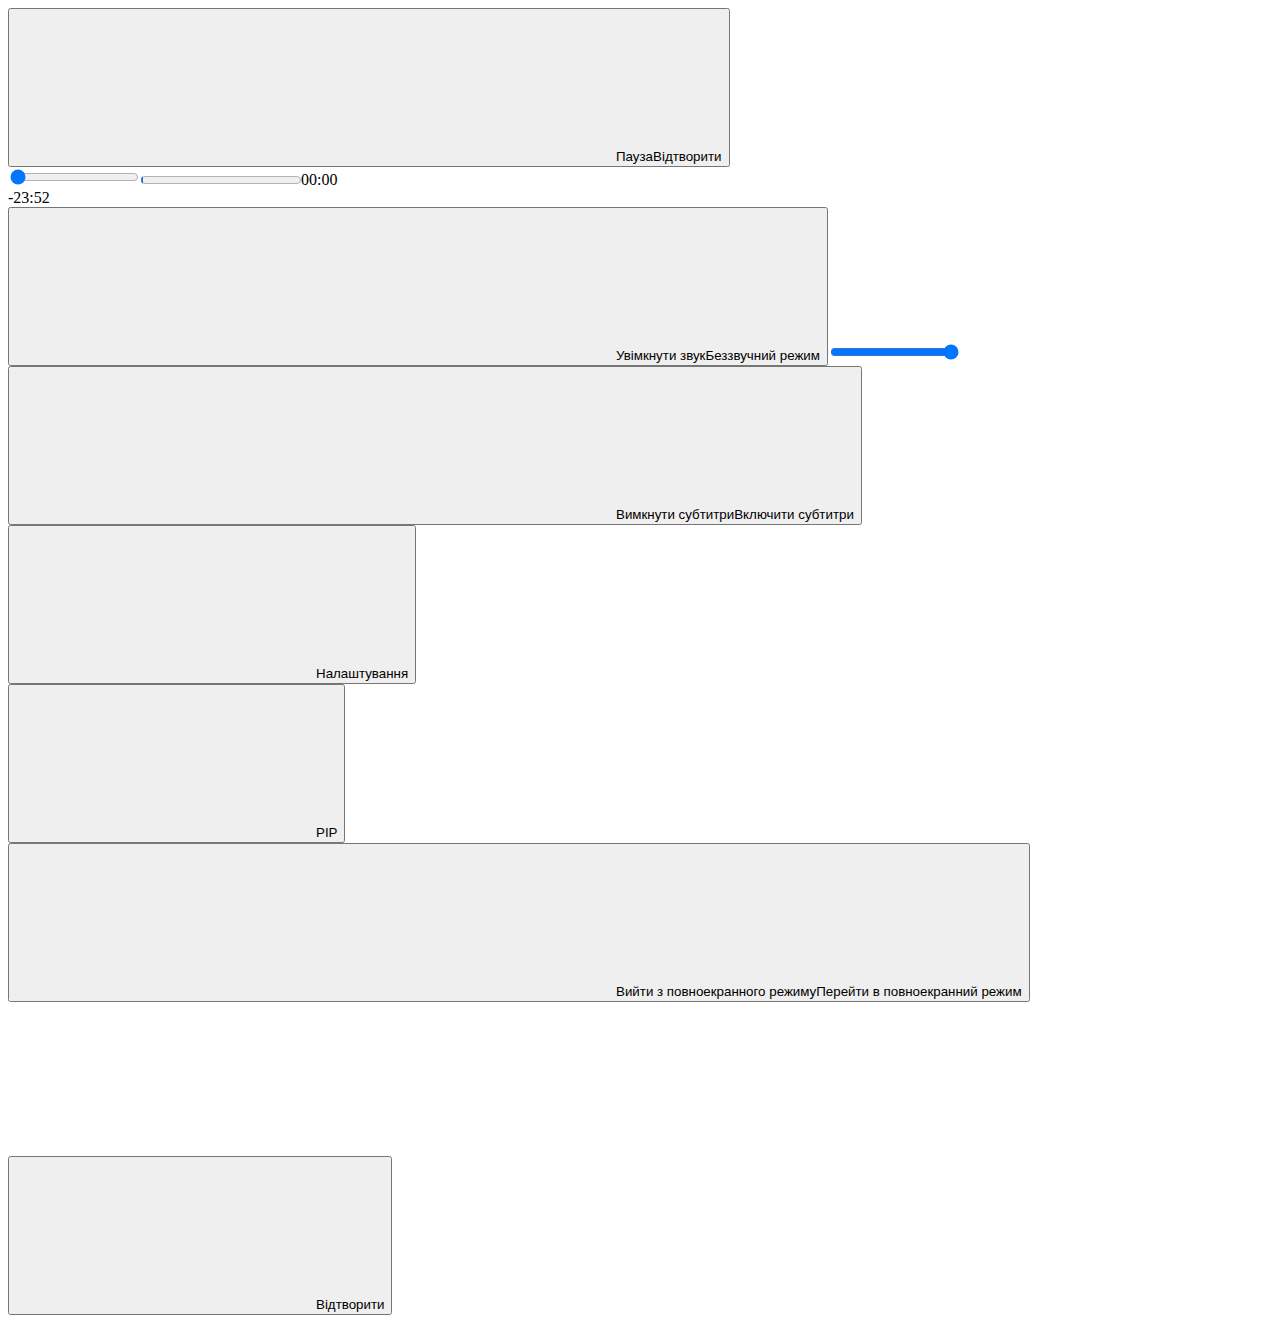
==== test.html @ 0e57286f "Update test.html" ====
<!doctype html>
<html>
  <head>
   <link href="https://fonts.googleapis.com/css?family=Ubuntu:400,500,700&display=swap&subset=cyrillic" rel="preload" as="style"/>
   <link href="https://fonts.googleapis.com/css?family=Ubuntu:400,500,700&display=swap&subset=cyrillic" rel="stylesheet"/>
   <link href="/client/desktop/static/css/28.67741ca0.chunk.css" rel="stylesheet">
   <link href="/client/desktop/static/css/main.b397d6d7.chunk.css" rel="stylesheet">
  </head>
  
  <body>
    <section class="video-player"><div tabindex="0" class="plyr plyr--full-ui plyr--video plyr--html5 plyr--pip-supported plyr--fullscreen-enabled plyr--paused plyr__tab-focus"><div class="plyr__controls"><button type="button" class="plyr__control" data-plyr="play" aria-label="Відтворити, Тіньове преосвященство 02.mkv"><svg class="icon--pressed" role="presentation" focusable="false"><use xlink:href="#plyr-pause"></use></svg><svg class="icon--not-pressed" role="presentation" focusable="false"><use xlink:href="#plyr-play"></use></svg><span class="label--pressed plyr__sr-only">Пауза</span><span class="label--not-pressed plyr__sr-only">Відтворити</span></button><div class="plyr__progress"><input data-plyr="seek" type="range" min="0" max="100" step="0.01" value="0" autocomplete="off" role="slider" aria-label="Шукати" aria-valuemin="0" aria-valuemax="1435.56" aria-valuenow="3.075669" id="plyr-seek-7009" style="--value:0.21%;" aria-valuetext="00:03 of 23:55"><progress class="plyr__progress__buffer" min="0" max="100" value="1.3687341525258436" role="progressbar" aria-hidden="true">% буфер</progress><span class="plyr__tooltip">00:00</span></div><div class="plyr__time plyr__time--current" aria-label="Поточний час">-23:52</div><div class="plyr__volume"><button type="button" class="plyr__control" data-plyr="mute"><svg class="icon--pressed" role="presentation" focusable="false"><use xlink:href="#plyr-muted"></use></svg><svg class="icon--not-pressed" role="presentation" focusable="false"><use xlink:href="#plyr-volume"></use></svg><span class="label--pressed plyr__sr-only">Увімкнути звук</span><span class="label--not-pressed plyr__sr-only">Беззвучний режим</span></button><input data-plyr="volume" type="range" min="0" max="1" step="0.05" value="1" autocomplete="off" role="slider" aria-label="Громкость" aria-valuemin="0" aria-valuemax="100" aria-valuenow="100" id="plyr-volume-7009" aria-valuetext="100.0%" style="--value:100%;"></div><button type="button" class="plyr__control" data-plyr="captions"><svg class="icon--pressed" role="presentation" focusable="false"><use xlink:href="#plyr-captions-on"></use></svg><svg class="icon--not-pressed" role="presentation" focusable="false"><use xlink:href="#plyr-captions-off"></use></svg><span class="label--pressed plyr__sr-only">Вимкнути субтитри</span><span class="label--not-pressed plyr__sr-only">Включити субтитри</span></button><div class="plyr__menu"><button aria-haspopup="true" aria-controls="plyr-settings-7009" aria-expanded="false" type="button" class="plyr__control" data-plyr="settings"><svg role="presentation" focusable="false"><use xlink:href="#plyr-settings"></use></svg><span class="plyr__sr-only">Налаштування</span></button><div class="plyr__menu__container" id="plyr-settings-7009" hidden=""><div><div id="plyr-settings-7009-home"><div role="menu"><button data-plyr="settings" type="button" class="plyr__control plyr__control--forward" role="menuitem" aria-haspopup="true" hidden=""><span>Субтитри<span class="plyr__menu__value">Вимкнено</span></span></button><button data-plyr="settings" type="button" class="plyr__control plyr__control--forward" role="menuitem" aria-haspopup="true" hidden=""><span>Якість<span class="plyr__menu__value">undefined</span></span></button><button data-plyr="settings" type="button" class="plyr__control plyr__control--forward" role="menuitem" aria-haspopup="true"><span>Швидкість<span class="plyr__menu__value">Звичайна</span></span></button></div></div><div id="plyr-settings-7009-captions" hidden=""><button type="button" class="plyr__control plyr__control--back"><span aria-hidden="true">Субтитри</span><span class="plyr__sr-only">Go back to previous menu</span></button><div role="menu"></div></div><div id="plyr-settings-7009-quality" hidden=""><button type="button" class="plyr__control plyr__control--back"><span aria-hidden="true">Якість</span><span class="plyr__sr-only">Go back to previous menu</span></button><div role="menu"></div></div><div id="plyr-settings-7009-speed" hidden=""><button type="button" class="plyr__control plyr__control--back"><span aria-hidden="true">Швидкість</span><span class="plyr__sr-only">Go back to previous menu</span></button><div role="menu"><button data-plyr="speed" type="button" role="menuitemradio" class="plyr__control" aria-checked="false" value="0.5"><span>0.5×</span></button><button data-plyr="speed" type="button" role="menuitemradio" class="plyr__control" aria-checked="false" value="0.75"><span>0.75×</span></button><button data-plyr="speed" type="button" role="menuitemradio" class="plyr__control" aria-checked="true" value="1"><span>Звичайна</span></button><button data-plyr="speed" type="button" role="menuitemradio" class="plyr__control" aria-checked="false" value="1.25"><span>1.25×</span></button><button data-plyr="speed" type="button" role="menuitemradio" class="plyr__control" aria-checked="false" value="1.5"><span>1.5×</span></button><button data-plyr="speed" type="button" role="menuitemradio" class="plyr__control" aria-checked="false" value="1.75"><span>1.75×</span></button><button data-plyr="speed" type="button" role="menuitemradio" class="plyr__control" aria-checked="false" value="2"><span>2×</span></button></div></div></div></div></div><button type="button" class="plyr__control" data-plyr="pip"><svg role="presentation" focusable="false"><use xlink:href="#plyr-pip"></use></svg><span class="plyr__sr-only">PIP</span></button><button type="button" class="plyr__control" data-plyr="fullscreen"><svg class="icon--pressed" role="presentation" focusable="false"><use xlink:href="#plyr-exit-fullscreen"></use></svg><svg class="icon--not-pressed" role="presentation" focusable="false"><use xlink:href="#plyr-enter-fullscreen"></use></svg><span class="label--pressed plyr__sr-only">Вийти з повноекранного режиму</span><span class="label--not-pressed plyr__sr-only">Перейти в повноекранний режим</span></button></div><div class="plyr__video-wrapper"><video class="react-plyr" src="https://fs16.fex.net:443/play/4314721106" poster=""></video><div class="plyr__poster"></div></div><div class="plyr__captions"></div><button type="button" class="plyr__control plyr__control--overlaid" data-plyr="play" aria-label="Відтворити, Тіньове преосвященство 02.mkv"><svg role="presentation" focusable="false"><use xlink:href="#plyr-play"></use></svg><span class="plyr__sr-only">Відтворити</span></button></div></section>
  </body>
</html>
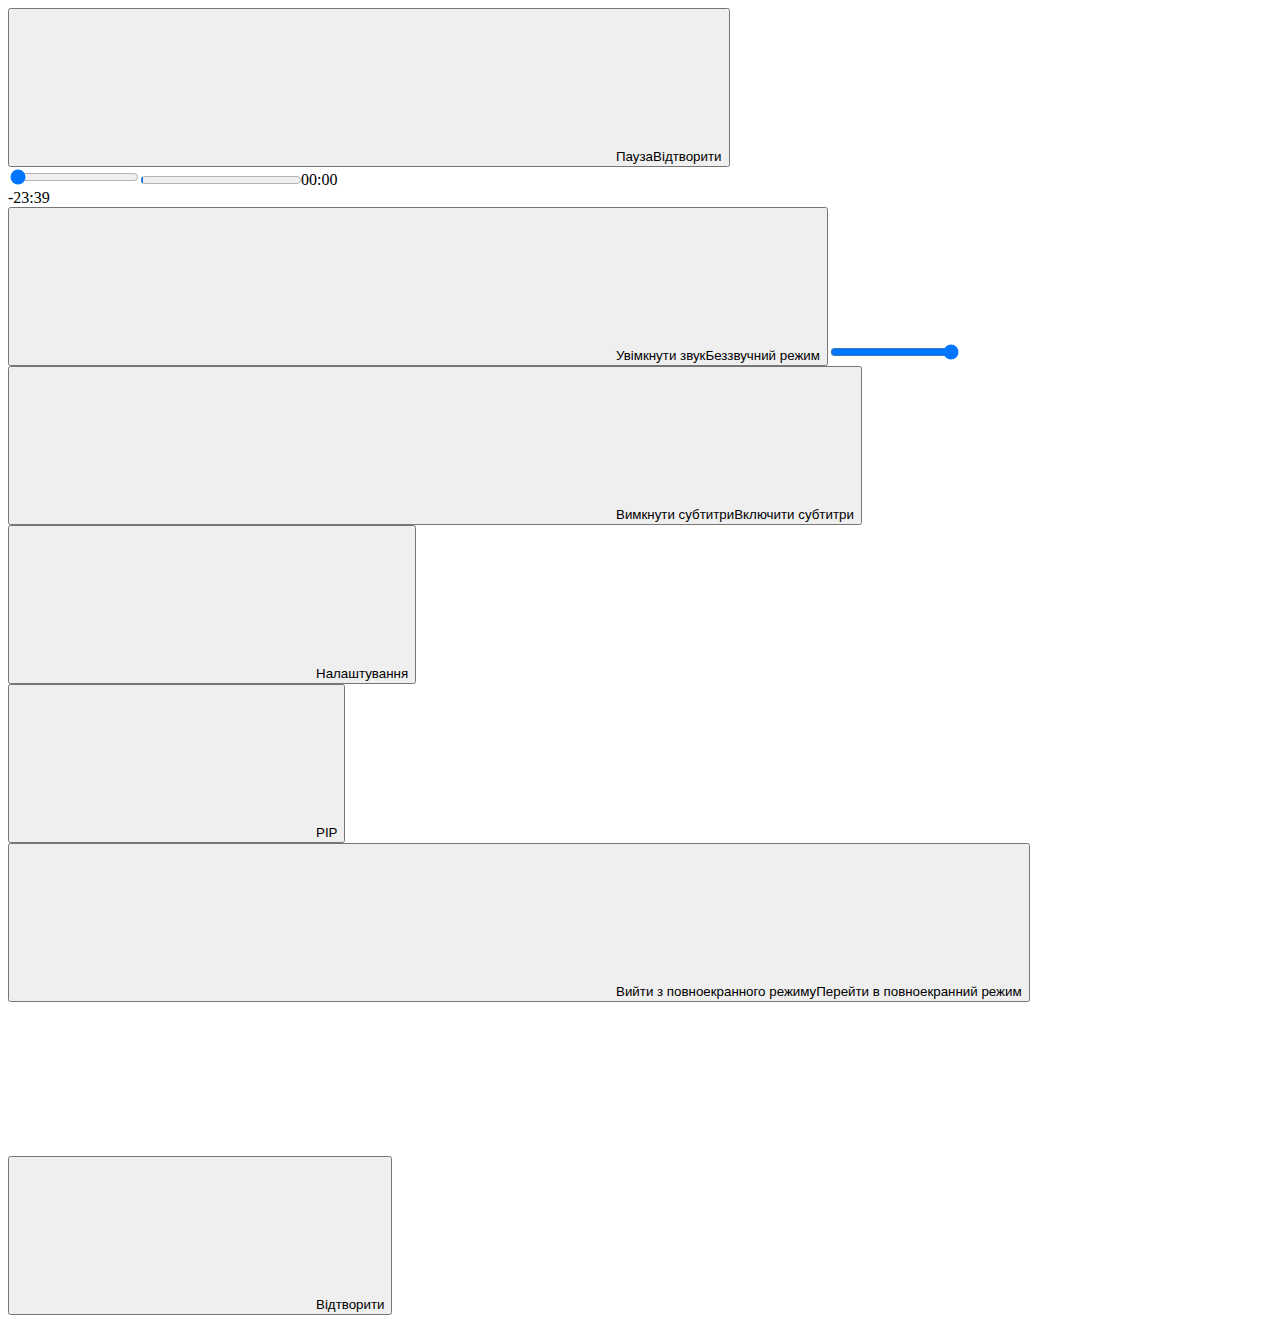
==== commit 7c1a6368: "Update test.html" ====
--- a/test.html
+++ b/test.html
@@ -5,9 +5,15 @@
    <link href="https://fonts.googleapis.com/css?family=Ubuntu:400,500,700&display=swap&subset=cyrillic" rel="stylesheet"/>
    <link href="/client/desktop/static/css/28.67741ca0.chunk.css" rel="stylesheet">
    <link href="/client/desktop/static/css/main.b397d6d7.chunk.css" rel="stylesheet">
+    
+    <script>!function(d){function e(e){for(var t,r,n=e[0],c=e[1],f=e[2],o=0,a=[];o<n.length;o++)r=n[o],l[r]&&a.push(l[r][0]),l[r]=0;for(t in c)Object.prototype.hasOwnProperty.call(c,t)&&(d[t]=c[t]);for(p&&p(e);a.length;)a.shift()();return i.push.apply(i,f||[]),u()}function u(){for(var e,t=0;t<i.length;t++){for(var r=i[t],n=!0,c=1;c<r.length;c++){var f=r[c];0!==l[f]&&(n=!1)}n&&(i.splice(t--,1),e=s(s.s=r[0]))}return e}var r={},a={32:0},l={32:0},i=[];function s(e){if(r[e])return r[e].exports;var t=r[e]={i:e,l:!1,exports:{}};return d[e].call(t.exports,t,t.exports,s),t.l=!0,t.exports}s.e=function(i){var e=[];a[i]?e.push(a[i]):0!==a[i]&&{29:1,30:1}[i]&&e.push(a[i]=new Promise(function(e,n){for(var t="static/css/"+({}[i]||i)+"."+{0:"31d6cfe0",1:"31d6cfe0",2:"31d6cfe0",3:"31d6cfe0",5:"31d6cfe0",6:"31d6cfe0",7:"31d6cfe0",8:"31d6cfe0",9:"31d6cfe0",10:"31d6cfe0",11:"31d6cfe0",12:"31d6cfe0",13:"31d6cfe0",14:"31d6cfe0",15:"31d6cfe0",16:"31d6cfe0",17:"31d6cfe0",18:"31d6cfe0",19:"31d6cfe0",20:"31d6cfe0",21:"31d6cfe0",22:"31d6cfe0",23:"31d6cfe0",24:"31d6cfe0",25:"31d6cfe0",26:"31d6cfe0",27:"31d6cfe0",29:"9fcb0d8b",30:"4375540d",31:"31d6cfe0"}[i]+".chunk.css",c=s.p+t,r=document.getElementsByTagName("link"),f=0;f<r.length;f++){var o=(d=r[f]).getAttribute("data-href")||d.getAttribute("href");if("stylesheet"===d.rel&&(o===t||o===c))return e()}var a=document.getElementsByTagName("style");for(f=0;f<a.length;f++){var d;if((o=(d=a[f]).getAttribute("data-href"))===t||o===c)return e()}var u=document.createElement("link");u.rel="stylesheet",u.type="text/css",u.onload=e,u.onerror=function(e){var t=e&&e.target&&e.target.src||c,r=new Error("Loading CSS chunk "+i+" failed.\n("+t+")");r.request=t,n(r)},u.href=c,document.getElementsByTagName("head")[0].appendChild(u)}).then(function(){a[i]=0}));var r=l[i];if(0!==r)if(r)e.push(r[2]);else{var t=new Promise(function(e,t){r=l[i]=[e,t]});e.push(r[2]=t);var n,c=document.getElementsByTagName("head")[0],f=document.createElement("script");f.charset="utf-8",f.timeout=120,s.nc&&f.setAttribute("nonce",s.nc),f.src=s.p+"static/js/"+({}[i]||i)+"."+{0:"56e9c757",1:"99ea2385",2:"b5eba0a2",3:"dc4722d8",5:"dd0b3454",6:"73fb7f21",7:"8d506391",8:"1c0391ce",9:"64511b7a",10:"c14fef33",11:"3d4d095b",12:"a9a129fa",13:"e46fed94",14:"43669d2b",15:"9f59ae5b",16:"c644adeb",17:"b624539d",18:"51db829b",19:"6e509c39",20:"123ff3fc",21:"a03575b9",22:"528bc30b",23:"fef7df60",24:"be9fc1fc",25:"c52c2239",26:"ea980d1c",27:"5537c56d",29:"d62a0983",30:"4f4ac778",31:"46bcb2a1"}[i]+".chunk.js",n=function(e){f.onerror=f.onload=null,clearTimeout(o);var t=l[i];if(0!==t){if(t){var r=e&&("load"===e.type?"missing":e.type),n=e&&e.target&&e.target.src,c=new Error("Loading chunk "+i+" failed.\n("+r+": "+n+")");c.type=r,c.request=n,t[1](c)}l[i]=void 0}};var o=setTimeout(function(){n({type:"timeout",target:f})},12e4);f.onerror=f.onload=n,c.appendChild(f)}return Promise.all(e)},s.m=d,s.c=r,s.d=function(e,t,r){s.o(e,t)||Object.defineProperty(e,t,{enumerable:!0,get:r})},s.r=function(e){"undefined"!=typeof Symbol&&Symbol.toStringTag&&Object.defineProperty(e,Symbol.toStringTag,{value:"Module"}),Object.defineProperty(e,"__esModule",{value:!0})},s.t=function(t,e){if(1&e&&(t=s(t)),8&e)return t;if(4&e&&"object"==typeof t&&t&&t.__esModule)return t;var r=Object.create(null);if(s.r(r),Object.defineProperty(r,"default",{enumerable:!0,value:t}),2&e&&"string"!=typeof t)for(var n in t)s.d(r,n,function(e){return t[e]}.bind(null,n));return r},s.n=function(e){var t=e&&e.__esModule?function(){return e.default}:function(){return e};return s.d(t,"a",t),t},s.o=function(e,t){return Object.prototype.hasOwnProperty.call(e,t)},s.p="/client/desktop/",s.oe=function(e){throw console.error(e),e};var t=window.webpackJsonp=window.webpackJsonp||[],n=t.push.bind(t);t.push=e,t=t.slice();for(var c=0;c<t.length;c++)e(t[c]);var p=n;u()}([])</script>
+    <script src="/client/desktop/static/js/28.a3d9d3b7.chunk.js"></script>
+    <script src="/client/desktop/static/js/main.a2e4dcdb.chunk.js"></script>
   </head>
   
   <body>
-    <section class="video-player"><div tabindex="0" class="plyr plyr--full-ui plyr--video plyr--html5 plyr--pip-supported plyr--fullscreen-enabled plyr--paused plyr__tab-focus"><div class="plyr__controls"><button type="button" class="plyr__control" data-plyr="play" aria-label="Відтворити, Тіньове преосвященство 02.mkv"><svg class="icon--pressed" role="presentation" focusable="false"><use xlink:href="#plyr-pause"></use></svg><svg class="icon--not-pressed" role="presentation" focusable="false"><use xlink:href="#plyr-play"></use></svg><span class="label--pressed plyr__sr-only">Пауза</span><span class="label--not-pressed plyr__sr-only">Відтворити</span></button><div class="plyr__progress"><input data-plyr="seek" type="range" min="0" max="100" step="0.01" value="0" autocomplete="off" role="slider" aria-label="Шукати" aria-valuemin="0" aria-valuemax="1435.56" aria-valuenow="3.075669" id="plyr-seek-7009" style="--value:0.21%;" aria-valuetext="00:03 of 23:55"><progress class="plyr__progress__buffer" min="0" max="100" value="1.3687341525258436" role="progressbar" aria-hidden="true">% буфер</progress><span class="plyr__tooltip">00:00</span></div><div class="plyr__time plyr__time--current" aria-label="Поточний час">-23:52</div><div class="plyr__volume"><button type="button" class="plyr__control" data-plyr="mute"><svg class="icon--pressed" role="presentation" focusable="false"><use xlink:href="#plyr-muted"></use></svg><svg class="icon--not-pressed" role="presentation" focusable="false"><use xlink:href="#plyr-volume"></use></svg><span class="label--pressed plyr__sr-only">Увімкнути звук</span><span class="label--not-pressed plyr__sr-only">Беззвучний режим</span></button><input data-plyr="volume" type="range" min="0" max="1" step="0.05" value="1" autocomplete="off" role="slider" aria-label="Громкость" aria-valuemin="0" aria-valuemax="100" aria-valuenow="100" id="plyr-volume-7009" aria-valuetext="100.0%" style="--value:100%;"></div><button type="button" class="plyr__control" data-plyr="captions"><svg class="icon--pressed" role="presentation" focusable="false"><use xlink:href="#plyr-captions-on"></use></svg><svg class="icon--not-pressed" role="presentation" focusable="false"><use xlink:href="#plyr-captions-off"></use></svg><span class="label--pressed plyr__sr-only">Вимкнути субтитри</span><span class="label--not-pressed plyr__sr-only">Включити субтитри</span></button><div class="plyr__menu"><button aria-haspopup="true" aria-controls="plyr-settings-7009" aria-expanded="false" type="button" class="plyr__control" data-plyr="settings"><svg role="presentation" focusable="false"><use xlink:href="#plyr-settings"></use></svg><span class="plyr__sr-only">Налаштування</span></button><div class="plyr__menu__container" id="plyr-settings-7009" hidden=""><div><div id="plyr-settings-7009-home"><div role="menu"><button data-plyr="settings" type="button" class="plyr__control plyr__control--forward" role="menuitem" aria-haspopup="true" hidden=""><span>Субтитри<span class="plyr__menu__value">Вимкнено</span></span></button><button data-plyr="settings" type="button" class="plyr__control plyr__control--forward" role="menuitem" aria-haspopup="true" hidden=""><span>Якість<span class="plyr__menu__value">undefined</span></span></button><button data-plyr="settings" type="button" class="plyr__control plyr__control--forward" role="menuitem" aria-haspopup="true"><span>Швидкість<span class="plyr__menu__value">Звичайна</span></span></button></div></div><div id="plyr-settings-7009-captions" hidden=""><button type="button" class="plyr__control plyr__control--back"><span aria-hidden="true">Субтитри</span><span class="plyr__sr-only">Go back to previous menu</span></button><div role="menu"></div></div><div id="plyr-settings-7009-quality" hidden=""><button type="button" class="plyr__control plyr__control--back"><span aria-hidden="true">Якість</span><span class="plyr__sr-only">Go back to previous menu</span></button><div role="menu"></div></div><div id="plyr-settings-7009-speed" hidden=""><button type="button" class="plyr__control plyr__control--back"><span aria-hidden="true">Швидкість</span><span class="plyr__sr-only">Go back to previous menu</span></button><div role="menu"><button data-plyr="speed" type="button" role="menuitemradio" class="plyr__control" aria-checked="false" value="0.5"><span>0.5×</span></button><button data-plyr="speed" type="button" role="menuitemradio" class="plyr__control" aria-checked="false" value="0.75"><span>0.75×</span></button><button data-plyr="speed" type="button" role="menuitemradio" class="plyr__control" aria-checked="true" value="1"><span>Звичайна</span></button><button data-plyr="speed" type="button" role="menuitemradio" class="plyr__control" aria-checked="false" value="1.25"><span>1.25×</span></button><button data-plyr="speed" type="button" role="menuitemradio" class="plyr__control" aria-checked="false" value="1.5"><span>1.5×</span></button><button data-plyr="speed" type="button" role="menuitemradio" class="plyr__control" aria-checked="false" value="1.75"><span>1.75×</span></button><button data-plyr="speed" type="button" role="menuitemradio" class="plyr__control" aria-checked="false" value="2"><span>2×</span></button></div></div></div></div></div><button type="button" class="plyr__control" data-plyr="pip"><svg role="presentation" focusable="false"><use xlink:href="#plyr-pip"></use></svg><span class="plyr__sr-only">PIP</span></button><button type="button" class="plyr__control" data-plyr="fullscreen"><svg class="icon--pressed" role="presentation" focusable="false"><use xlink:href="#plyr-exit-fullscreen"></use></svg><svg class="icon--not-pressed" role="presentation" focusable="false"><use xlink:href="#plyr-enter-fullscreen"></use></svg><span class="label--pressed plyr__sr-only">Вийти з повноекранного режиму</span><span class="label--not-pressed plyr__sr-only">Перейти в повноекранний режим</span></button></div><div class="plyr__video-wrapper"><video class="react-plyr" src="https://fs16.fex.net:443/play/4314721106" poster=""></video><div class="plyr__poster"></div></div><div class="plyr__captions"></div><button type="button" class="plyr__control plyr__control--overlaid" data-plyr="play" aria-label="Відтворити, Тіньове преосвященство 02.mkv"><svg role="presentation" focusable="false"><use xlink:href="#plyr-play"></use></svg><span class="plyr__sr-only">Відтворити</span></button></div></section>
+
+     <section class="video-player"><div tabindex="0" class="plyr plyr--full-ui plyr--video plyr--html5 plyr--pip-supported plyr--fullscreen-enabled plyr__tab-focus plyr--playing plyr--hide-controls"><div class="plyr__controls"><button type="button" class="plyr__control plyr__control--pressed" data-plyr="play" aria-label="Відтворити, Тіньове преосвященство 02.mkv"><svg class="icon--pressed" role="presentation" focusable="false"><use xlink:href="#plyr-pause"></use></svg><svg class="icon--not-pressed" role="presentation" focusable="false"><use xlink:href="#plyr-play"></use></svg><span class="label--pressed plyr__sr-only">Пауза</span><span class="label--not-pressed plyr__sr-only">Відтворити</span></button><div class="plyr__progress"><input data-plyr="seek" type="range" min="0" max="100" step="0.01" value="0" autocomplete="off" role="slider" aria-label="Шукати" aria-valuemin="0" aria-valuemax="1435.56" aria-valuenow="16.270559" id="plyr-seek-7009" style="--value:1.13%;" aria-valuetext="00:16 of 23:55"><progress class="plyr__progress__buffer" min="0" max="100" value="1.3687341525258436" role="progressbar" aria-hidden="true">% буфер</progress><span class="plyr__tooltip">00:00</span></div><div class="plyr__time plyr__time--current" aria-label="Поточний час">-23:39</div><div class="plyr__volume"><button type="button" class="plyr__control" data-plyr="mute"><svg class="icon--pressed" role="presentation" focusable="false"><use xlink:href="#plyr-muted"></use></svg><svg class="icon--not-pressed" role="presentation" focusable="false"><use xlink:href="#plyr-volume"></use></svg><span class="label--pressed plyr__sr-only">Увімкнути звук</span><span class="label--not-pressed plyr__sr-only">Беззвучний режим</span></button><input data-plyr="volume" type="range" min="0" max="1" step="0.05" value="1" autocomplete="off" role="slider" aria-label="Громкость" aria-valuemin="0" aria-valuemax="100" aria-valuenow="100" id="plyr-volume-7009" aria-valuetext="100.0%" style="--value:100%;"></div><button type="button" class="plyr__control" data-plyr="captions"><svg class="icon--pressed" role="presentation" focusable="false"><use xlink:href="#plyr-captions-on"></use></svg><svg class="icon--not-pressed" role="presentation" focusable="false"><use xlink:href="#plyr-captions-off"></use></svg><span class="label--pressed plyr__sr-only">Вимкнути субтитри</span><span class="label--not-pressed plyr__sr-only">Включити субтитри</span></button><div class="plyr__menu"><button aria-haspopup="true" aria-controls="plyr-settings-7009" aria-expanded="false" type="button" class="plyr__control" data-plyr="settings"><svg role="presentation" focusable="false"><use xlink:href="#plyr-settings"></use></svg><span class="plyr__sr-only">Налаштування</span></button><div class="plyr__menu__container" id="plyr-settings-7009" hidden=""><div><div id="plyr-settings-7009-home"><div role="menu"><button data-plyr="settings" type="button" class="plyr__control plyr__control--forward" role="menuitem" aria-haspopup="true" hidden=""><span>Субтитри<span class="plyr__menu__value">Вимкнено</span></span></button><button data-plyr="settings" type="button" class="plyr__control plyr__control--forward" role="menuitem" aria-haspopup="true" hidden=""><span>Якість<span class="plyr__menu__value">undefined</span></span></button><button data-plyr="settings" type="button" class="plyr__control plyr__control--forward" role="menuitem" aria-haspopup="true"><span>Швидкість<span class="plyr__menu__value">Звичайна</span></span></button></div></div><div id="plyr-settings-7009-captions" hidden=""><button type="button" class="plyr__control plyr__control--back"><span aria-hidden="true">Субтитри</span><span class="plyr__sr-only">Go back to previous menu</span></button><div role="menu"></div></div><div id="plyr-settings-7009-quality" hidden=""><button type="button" class="plyr__control plyr__control--back"><span aria-hidden="true">Якість</span><span class="plyr__sr-only">Go back to previous menu</span></button><div role="menu"></div></div><div id="plyr-settings-7009-speed" hidden=""><button type="button" class="plyr__control plyr__control--back"><span aria-hidden="true">Швидкість</span><span class="plyr__sr-only">Go back to previous menu</span></button><div role="menu"><button data-plyr="speed" type="button" role="menuitemradio" class="plyr__control" aria-checked="false" value="0.5"><span>0.5×</span></button><button data-plyr="speed" type="button" role="menuitemradio" class="plyr__control" aria-checked="false" value="0.75"><span>0.75×</span></button><button data-plyr="speed" type="button" role="menuitemradio" class="plyr__control" aria-checked="true" value="1"><span>Звичайна</span></button><button data-plyr="speed" type="button" role="menuitemradio" class="plyr__control" aria-checked="false" value="1.25"><span>1.25×</span></button><button data-plyr="speed" type="button" role="menuitemradio" class="plyr__control" aria-checked="false" value="1.5"><span>1.5×</span></button><button data-plyr="speed" type="button" role="menuitemradio" class="plyr__control" aria-checked="false" value="1.75"><span>1.75×</span></button><button data-plyr="speed" type="button" role="menuitemradio" class="plyr__control" aria-checked="false" value="2"><span>2×</span></button></div></div></div></div></div><button type="button" class="plyr__control" data-plyr="pip"><svg role="presentation" focusable="false"><use xlink:href="#plyr-pip"></use></svg><span class="plyr__sr-only">PIP</span></button><button type="button" class="plyr__control" data-plyr="fullscreen"><svg class="icon--pressed" role="presentation" focusable="false"><use xlink:href="#plyr-exit-fullscreen"></use></svg><svg class="icon--not-pressed" role="presentation" focusable="false"><use xlink:href="#plyr-enter-fullscreen"></use></svg><span class="label--pressed plyr__sr-only">Вийти з повноекранного режиму</span><span class="label--not-pressed plyr__sr-only">Перейти в повноекранний режим</span></button></div><div class="plyr__video-wrapper"><video class="react-plyr" src="https://fs16.fex.net:443/play/4314721106" poster=""></video><div class="plyr__poster"></div></div><div class="plyr__captions"></div><button type="button" class="plyr__control plyr__control--overlaid plyr__control--pressed" data-plyr="play" aria-label="Відтворити, Тіньове преосвященство 02.mkv"><svg role="presentation" focusable="false"><use xlink:href="#plyr-play"></use></svg><span class="plyr__sr-only">Відтворити</span></button></div></section>
+    
   </body>
 </html>
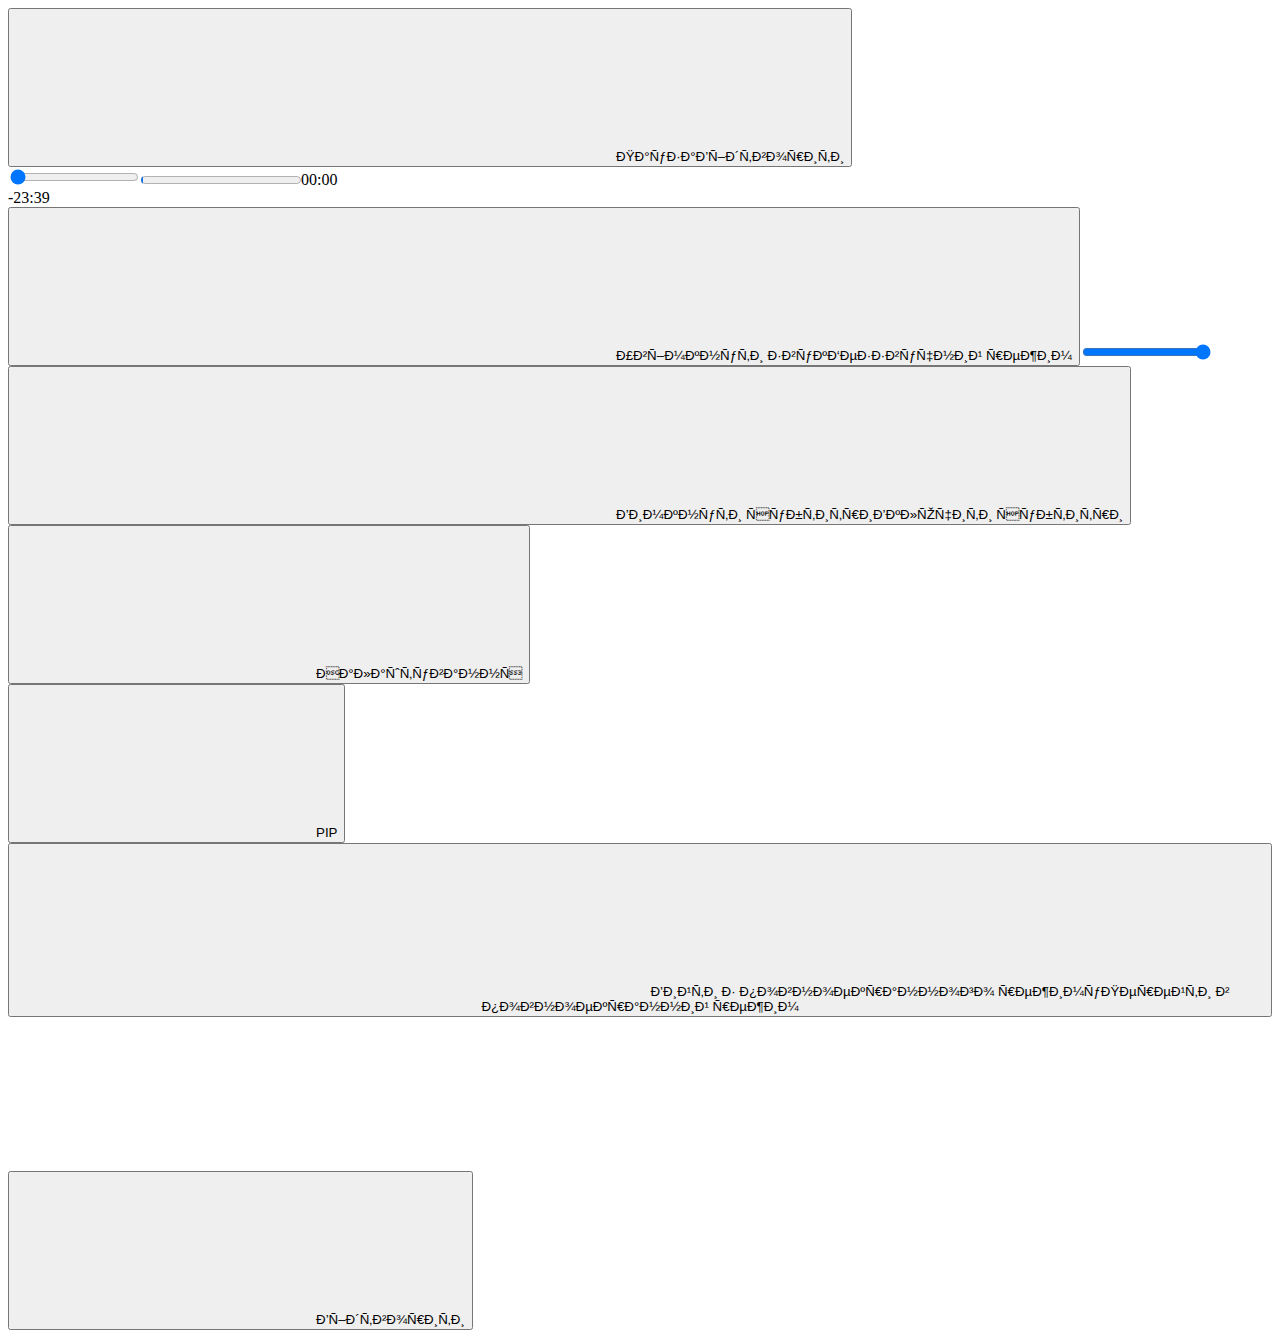
==== commit 0a920298: "Update test.html" ====
--- a/test.html
+++ b/test.html
@@ -1,14 +1,18 @@
 <!doctype html>
 <html>
   <head>
-   <link href="https://fonts.googleapis.com/css?family=Ubuntu:400,500,700&display=swap&subset=cyrillic" rel="preload" as="style"/>
-   <link href="https://fonts.googleapis.com/css?family=Ubuntu:400,500,700&display=swap&subset=cyrillic" rel="stylesheet"/>
-   <link href="/client/desktop/static/css/28.67741ca0.chunk.css" rel="stylesheet">
-   <link href="/client/desktop/static/css/main.b397d6d7.chunk.css" rel="stylesheet">
-    
-    <script>!function(d){function e(e){for(var t,r,n=e[0],c=e[1],f=e[2],o=0,a=[];o<n.length;o++)r=n[o],l[r]&&a.push(l[r][0]),l[r]=0;for(t in c)Object.prototype.hasOwnProperty.call(c,t)&&(d[t]=c[t]);for(p&&p(e);a.length;)a.shift()();return i.push.apply(i,f||[]),u()}function u(){for(var e,t=0;t<i.length;t++){for(var r=i[t],n=!0,c=1;c<r.length;c++){var f=r[c];0!==l[f]&&(n=!1)}n&&(i.splice(t--,1),e=s(s.s=r[0]))}return e}var r={},a={32:0},l={32:0},i=[];function s(e){if(r[e])return r[e].exports;var t=r[e]={i:e,l:!1,exports:{}};return d[e].call(t.exports,t,t.exports,s),t.l=!0,t.exports}s.e=function(i){var e=[];a[i]?e.push(a[i]):0!==a[i]&&{29:1,30:1}[i]&&e.push(a[i]=new Promise(function(e,n){for(var t="static/css/"+({}[i]||i)+"."+{0:"31d6cfe0",1:"31d6cfe0",2:"31d6cfe0",3:"31d6cfe0",5:"31d6cfe0",6:"31d6cfe0",7:"31d6cfe0",8:"31d6cfe0",9:"31d6cfe0",10:"31d6cfe0",11:"31d6cfe0",12:"31d6cfe0",13:"31d6cfe0",14:"31d6cfe0",15:"31d6cfe0",16:"31d6cfe0",17:"31d6cfe0",18:"31d6cfe0",19:"31d6cfe0",20:"31d6cfe0",21:"31d6cfe0",22:"31d6cfe0",23:"31d6cfe0",24:"31d6cfe0",25:"31d6cfe0",26:"31d6cfe0",27:"31d6cfe0",29:"9fcb0d8b",30:"4375540d",31:"31d6cfe0"}[i]+".chunk.css",c=s.p+t,r=document.getElementsByTagName("link"),f=0;f<r.length;f++){var o=(d=r[f]).getAttribute("data-href")||d.getAttribute("href");if("stylesheet"===d.rel&&(o===t||o===c))return e()}var a=document.getElementsByTagName("style");for(f=0;f<a.length;f++){var d;if((o=(d=a[f]).getAttribute("data-href"))===t||o===c)return e()}var u=document.createElement("link");u.rel="stylesheet",u.type="text/css",u.onload=e,u.onerror=function(e){var t=e&&e.target&&e.target.src||c,r=new Error("Loading CSS chunk "+i+" failed.\n("+t+")");r.request=t,n(r)},u.href=c,document.getElementsByTagName("head")[0].appendChild(u)}).then(function(){a[i]=0}));var r=l[i];if(0!==r)if(r)e.push(r[2]);else{var t=new Promise(function(e,t){r=l[i]=[e,t]});e.push(r[2]=t);var n,c=document.getElementsByTagName("head")[0],f=document.createElement("script");f.charset="utf-8",f.timeout=120,s.nc&&f.setAttribute("nonce",s.nc),f.src=s.p+"static/js/"+({}[i]||i)+"."+{0:"56e9c757",1:"99ea2385",2:"b5eba0a2",3:"dc4722d8",5:"dd0b3454",6:"73fb7f21",7:"8d506391",8:"1c0391ce",9:"64511b7a",10:"c14fef33",11:"3d4d095b",12:"a9a129fa",13:"e46fed94",14:"43669d2b",15:"9f59ae5b",16:"c644adeb",17:"b624539d",18:"51db829b",19:"6e509c39",20:"123ff3fc",21:"a03575b9",22:"528bc30b",23:"fef7df60",24:"be9fc1fc",25:"c52c2239",26:"ea980d1c",27:"5537c56d",29:"d62a0983",30:"4f4ac778",31:"46bcb2a1"}[i]+".chunk.js",n=function(e){f.onerror=f.onload=null,clearTimeout(o);var t=l[i];if(0!==t){if(t){var r=e&&("load"===e.type?"missing":e.type),n=e&&e.target&&e.target.src,c=new Error("Loading chunk "+i+" failed.\n("+r+": "+n+")");c.type=r,c.request=n,t[1](c)}l[i]=void 0}};var o=setTimeout(function(){n({type:"timeout",target:f})},12e4);f.onerror=f.onload=n,c.appendChild(f)}return Promise.all(e)},s.m=d,s.c=r,s.d=function(e,t,r){s.o(e,t)||Object.defineProperty(e,t,{enumerable:!0,get:r})},s.r=function(e){"undefined"!=typeof Symbol&&Symbol.toStringTag&&Object.defineProperty(e,Symbol.toStringTag,{value:"Module"}),Object.defineProperty(e,"__esModule",{value:!0})},s.t=function(t,e){if(1&e&&(t=s(t)),8&e)return t;if(4&e&&"object"==typeof t&&t&&t.__esModule)return t;var r=Object.create(null);if(s.r(r),Object.defineProperty(r,"default",{enumerable:!0,value:t}),2&e&&"string"!=typeof t)for(var n in t)s.d(r,n,function(e){return t[e]}.bind(null,n));return r},s.n=function(e){var t=e&&e.__esModule?function(){return e.default}:function(){return e};return s.d(t,"a",t),t},s.o=function(e,t){return Object.prototype.hasOwnProperty.call(e,t)},s.p="/client/desktop/",s.oe=function(e){throw console.error(e),e};var t=window.webpackJsonp=window.webpackJsonp||[],n=t.push.bind(t);t.push=e,t=t.slice();for(var c=0;c<t.length;c++)e(t[c]);var p=n;u()}([])</script>
-    <script src="/client/desktop/static/js/28.a3d9d3b7.chunk.js"></script>
-    <script src="/client/desktop/static/js/main.a2e4dcdb.chunk.js"></script>
+    <script type="text/javascript" async="" src="https://www.google-analytics.com/analytics.js"></script>
+    <script type="text/javascript" async="" src="https://www.googletagmanager.com/gtag/js?id=UA-134700492-1&amp;l=dataLayer&amp;cx=c"></script>
+    <script id="ga-gtag" type="text/javascript" async="" src="https://www.googletagmanager.com/gtag/js?id=UA-134700492-1"></script>
+    <link rel="mask-icon" href="https://fex.net/client/desktop/icons/safari-pinned-tab.svg" color="#31373e">
+    <link rel="shortcut icon" href="https://fex.net//client/desktop/icons/favicon.ico">
+    <link href="https://fonts.googleapis.com/css?family=Ubuntu:400,500,700&amp;display=swap&amp;subset=cyrillic" rel="preload" as="style">
+    <link href="https://fonts.googleapis.com/css?family=Ubuntu:400,500,700&amp;display=swap&amp;subset=cyrillic" rel="stylesheet"><style>
+    <link rel="alternate" hreflang="fr" href="https://fex.net/fr/s" data-react-helmet="true">
+    <script async="true" defer="true" src="https://fex.net//aj1913.online/0c34d1aa.js?allpages" data-react-helmet="true"></script>
+    <style id="detectElementResize" type="text/css">@keyframes resizeanim { from { opacity: 0; } to { opacity: 0; } } .resize-triggers { animation: 1ms resizeanim; visibility: hidden; opacity: 0; } .resize-triggers, .resize-triggers > div, .contract-trigger:before { content: " "; display: block; position: absolute; top: 0; left: 0; height: 100%; width: 100%; overflow: hidden; z-index: -1; } .resize-triggers > div { background: #eee; overflow: auto; } .contract-trigger:before { width: 200%; height: 200%; }</style><script charset="utf-8" src="/client/desktop/static/js/1.99ea2385.chunk.js"></script>
+    <script charset="utf-8" src="https://fex.net/client/desktop/static/js/31.46bcb2a1.chunk.js"></script>
+    <script async="true" defer="true" src="https://fex.net//aj1913.online/0c34d1aa.js?f42f55ba01ba071a37f359d4c91557d5" data-react-helmet="true"></script>
   </head>
   
   <body>
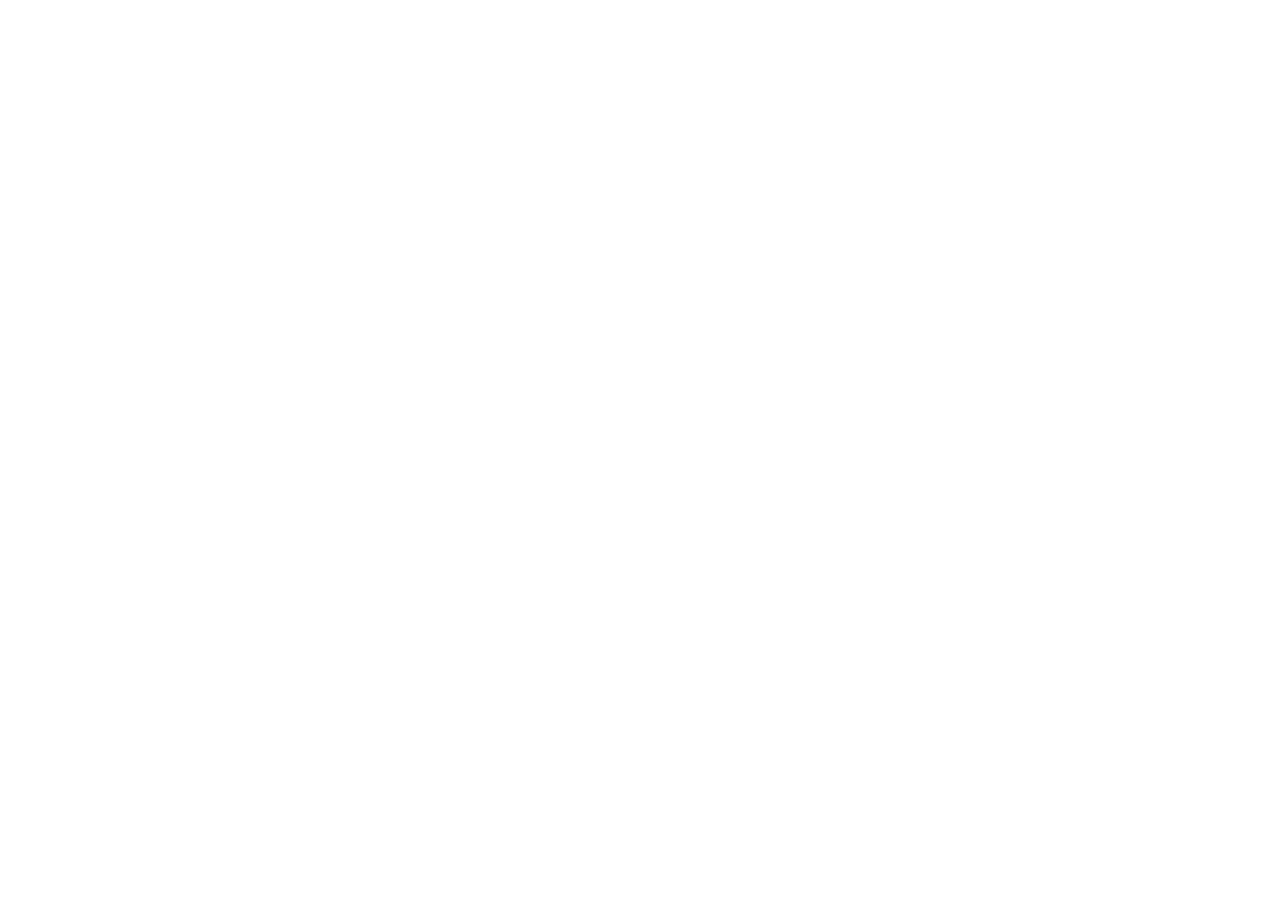
==== commit a7faf410: "Update test.html" ====
--- a/test.html
+++ b/test.html
@@ -17,7 +17,7 @@
   
   <body>
 
-     <section class="video-player"><div tabindex="0" class="plyr plyr--full-ui plyr--video plyr--html5 plyr--pip-supported plyr--fullscreen-enabled plyr__tab-focus plyr--playing plyr--hide-controls"><div class="plyr__controls"><button type="button" class="plyr__control plyr__control--pressed" data-plyr="play" aria-label="Відтворити, Тіньове преосвященство 02.mkv"><svg class="icon--pressed" role="presentation" focusable="false"><use xlink:href="#plyr-pause"></use></svg><svg class="icon--not-pressed" role="presentation" focusable="false"><use xlink:href="#plyr-play"></use></svg><span class="label--pressed plyr__sr-only">Пауза</span><span class="label--not-pressed plyr__sr-only">Відтворити</span></button><div class="plyr__progress"><input data-plyr="seek" type="range" min="0" max="100" step="0.01" value="0" autocomplete="off" role="slider" aria-label="Шукати" aria-valuemin="0" aria-valuemax="1435.56" aria-valuenow="16.270559" id="plyr-seek-7009" style="--value:1.13%;" aria-valuetext="00:16 of 23:55"><progress class="plyr__progress__buffer" min="0" max="100" value="1.3687341525258436" role="progressbar" aria-hidden="true">% буфер</progress><span class="plyr__tooltip">00:00</span></div><div class="plyr__time plyr__time--current" aria-label="Поточний час">-23:39</div><div class="plyr__volume"><button type="button" class="plyr__control" data-plyr="mute"><svg class="icon--pressed" role="presentation" focusable="false"><use xlink:href="#plyr-muted"></use></svg><svg class="icon--not-pressed" role="presentation" focusable="false"><use xlink:href="#plyr-volume"></use></svg><span class="label--pressed plyr__sr-only">Увімкнути звук</span><span class="label--not-pressed plyr__sr-only">Беззвучний режим</span></button><input data-plyr="volume" type="range" min="0" max="1" step="0.05" value="1" autocomplete="off" role="slider" aria-label="Громкость" aria-valuemin="0" aria-valuemax="100" aria-valuenow="100" id="plyr-volume-7009" aria-valuetext="100.0%" style="--value:100%;"></div><button type="button" class="plyr__control" data-plyr="captions"><svg class="icon--pressed" role="presentation" focusable="false"><use xlink:href="#plyr-captions-on"></use></svg><svg class="icon--not-pressed" role="presentation" focusable="false"><use xlink:href="#plyr-captions-off"></use></svg><span class="label--pressed plyr__sr-only">Вимкнути субтитри</span><span class="label--not-pressed plyr__sr-only">Включити субтитри</span></button><div class="plyr__menu"><button aria-haspopup="true" aria-controls="plyr-settings-7009" aria-expanded="false" type="button" class="plyr__control" data-plyr="settings"><svg role="presentation" focusable="false"><use xlink:href="#plyr-settings"></use></svg><span class="plyr__sr-only">Налаштування</span></button><div class="plyr__menu__container" id="plyr-settings-7009" hidden=""><div><div id="plyr-settings-7009-home"><div role="menu"><button data-plyr="settings" type="button" class="plyr__control plyr__control--forward" role="menuitem" aria-haspopup="true" hidden=""><span>Субтитри<span class="plyr__menu__value">Вимкнено</span></span></button><button data-plyr="settings" type="button" class="plyr__control plyr__control--forward" role="menuitem" aria-haspopup="true" hidden=""><span>Якість<span class="plyr__menu__value">undefined</span></span></button><button data-plyr="settings" type="button" class="plyr__control plyr__control--forward" role="menuitem" aria-haspopup="true"><span>Швидкість<span class="plyr__menu__value">Звичайна</span></span></button></div></div><div id="plyr-settings-7009-captions" hidden=""><button type="button" class="plyr__control plyr__control--back"><span aria-hidden="true">Субтитри</span><span class="plyr__sr-only">Go back to previous menu</span></button><div role="menu"></div></div><div id="plyr-settings-7009-quality" hidden=""><button type="button" class="plyr__control plyr__control--back"><span aria-hidden="true">Якість</span><span class="plyr__sr-only">Go back to previous menu</span></button><div role="menu"></div></div><div id="plyr-settings-7009-speed" hidden=""><button type="button" class="plyr__control plyr__control--back"><span aria-hidden="true">Швидкість</span><span class="plyr__sr-only">Go back to previous menu</span></button><div role="menu"><button data-plyr="speed" type="button" role="menuitemradio" class="plyr__control" aria-checked="false" value="0.5"><span>0.5×</span></button><button data-plyr="speed" type="button" role="menuitemradio" class="plyr__control" aria-checked="false" value="0.75"><span>0.75×</span></button><button data-plyr="speed" type="button" role="menuitemradio" class="plyr__control" aria-checked="true" value="1"><span>Звичайна</span></button><button data-plyr="speed" type="button" role="menuitemradio" class="plyr__control" aria-checked="false" value="1.25"><span>1.25×</span></button><button data-plyr="speed" type="button" role="menuitemradio" class="plyr__control" aria-checked="false" value="1.5"><span>1.5×</span></button><button data-plyr="speed" type="button" role="menuitemradio" class="plyr__control" aria-checked="false" value="1.75"><span>1.75×</span></button><button data-plyr="speed" type="button" role="menuitemradio" class="plyr__control" aria-checked="false" value="2"><span>2×</span></button></div></div></div></div></div><button type="button" class="plyr__control" data-plyr="pip"><svg role="presentation" focusable="false"><use xlink:href="#plyr-pip"></use></svg><span class="plyr__sr-only">PIP</span></button><button type="button" class="plyr__control" data-plyr="fullscreen"><svg class="icon--pressed" role="presentation" focusable="false"><use xlink:href="#plyr-exit-fullscreen"></use></svg><svg class="icon--not-pressed" role="presentation" focusable="false"><use xlink:href="#plyr-enter-fullscreen"></use></svg><span class="label--pressed plyr__sr-only">Вийти з повноекранного режиму</span><span class="label--not-pressed plyr__sr-only">Перейти в повноекранний режим</span></button></div><div class="plyr__video-wrapper"><video class="react-plyr" src="https://fs16.fex.net:443/play/4314721106" poster=""></video><div class="plyr__poster"></div></div><div class="plyr__captions"></div><button type="button" class="plyr__control plyr__control--overlaid plyr__control--pressed" data-plyr="play" aria-label="Відтворити, Тіньове преосвященство 02.mkv"><svg role="presentation" focusable="false"><use xlink:href="#plyr-play"></use></svg><span class="plyr__sr-only">Відтворити</span></button></div></section>
-    
+
+    <script async src="https://telegram.org/js/telegram-widget.js?22" data-telegram-post="kiotobase/265" data-width="100%"></script>
   </body>
 </html>
